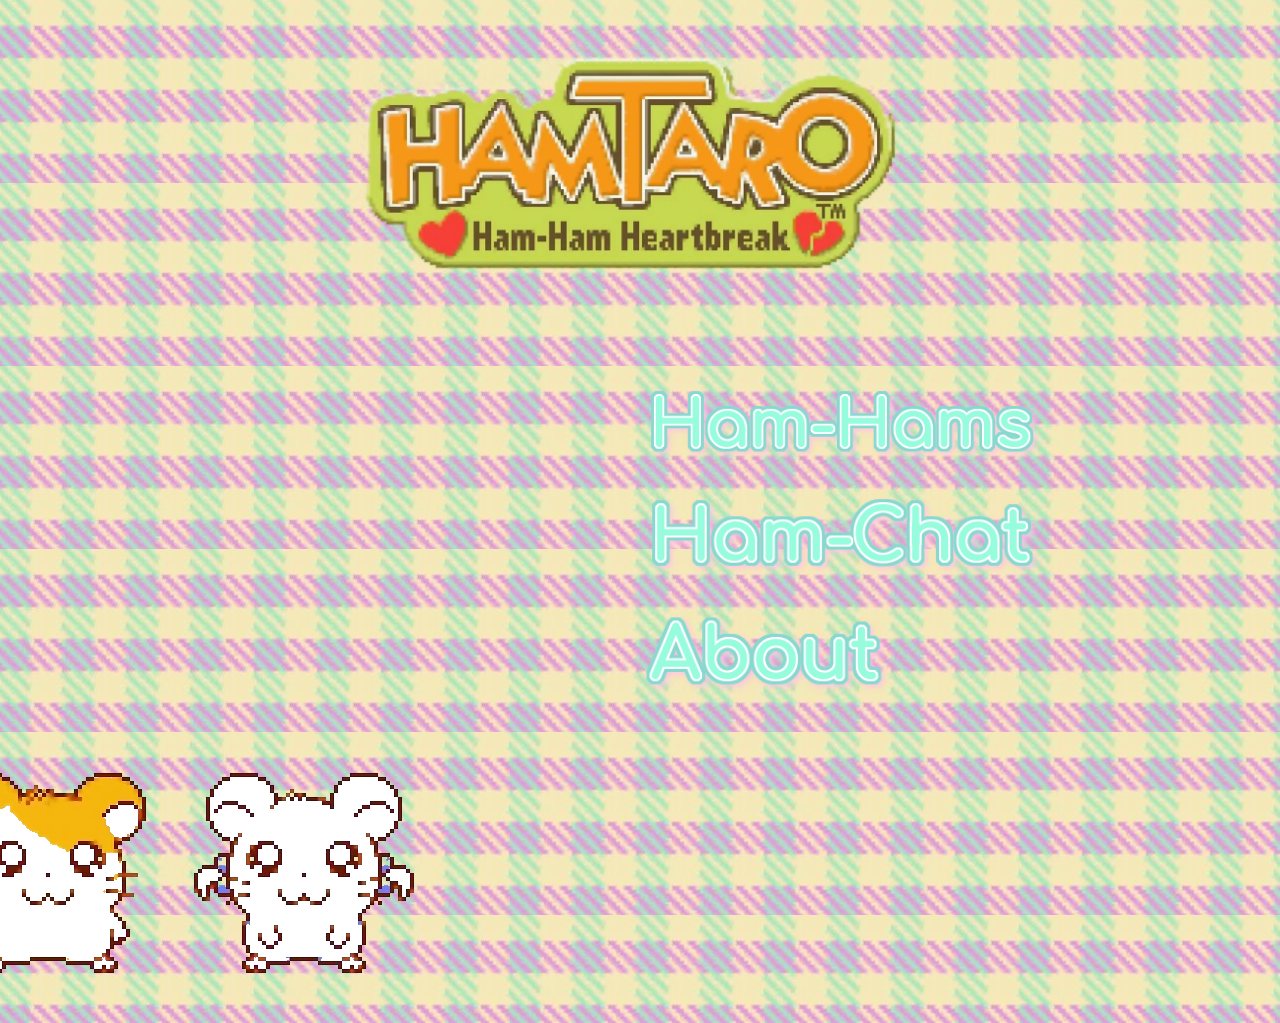
==== index.html @ 34203bef "initial commit" ====
<!DOCTYPE html>

<html lang="en">
    <head>
        <meta name="viewport" content="initial-scale=1, width=device-width">
        <link href="https://cdn.jsdelivr.net/npm/bootstrap@5.0.2/dist/css/bootstrap.min.css" rel="stylesheet" integrity="sha384-EVSTQN3/azprG1Anm3QDgpJLIm9Nao0Yz1ztcQTwFspd3yD65VohhpuuCOmLASjC" crossorigin="anonymous">
        <script src="https://cdn.jsdelivr.net/npm/bootstrap@5.0.2/dist/js/bootstrap.bundle.min.js" integrity="sha384-MrcW6ZMFYlzcLA8Nl+NtUVF0sA7MsXsP1UyJoMp4YLEuNSfAP+JcXn/tWtIaxVXM" crossorigin="anonymous"></script>
        <link href="styles.css" rel="stylesheet">
        <title>Hamtaro</title>
    </head>
    <body style="overflow-x:hidden;background-image: url('imgfiles/homepage/indexbackground.jpeg');">
        <header>
            <div>
            <img alt="titlelogo" class="img-fluid" style="width:50%;height:50%;" src="imgfiles/homepage/heartbreaklogo.png">
            <audio controls autoplay loop>
                <source src="audio/heartbreak1.mp3" type="audio/mpeg" class="visually-hidden">
            </audio>
            </div>
        </header>
        <div class="container-sm"></div>
        <div class="row align-items-start">
            <div class="col">

                <a href="Hamhams.html">
                    <img alt="hamhams" class="img-fluid indexlink" src="imgfiles/navi/hamhams.png">
                </a>
                <a href="Hamchat.html">
                    <img alt="hamhams" class="img-fluid indexlink" src="imgfiles/navi/hamchat.png">
                </a>
                <a href="About.html">
                    <img alt="hamhams" class="img-fluid indexlink" src="imgfiles/navi/about.png" style="height:20%; width:20%;">
                </a>
            </div>
            <div class="col">
        <img alt="titlehams" class="img-fluid" style="position:relative;right:10%;" src="imgfiles/homepage/hamandbij.png">
            </div>
            </div>
    </body>
</html>
---- styles.css ----
.header {
    position: relative;
    text-align: center
}

audio {
    display:none;
}

header{
    text-align: center;
}

.chatlink{
    height: 60px;
        width: 240px;
        position: relative;
        display: block;
        left:400px;
        bottom: 180px;
}

.aboutlink{
    height: 60px;
        width: 150px;
        position: relative;
        display: block;
        left:450px;
        bottom: 190px;
}

.indexlink{
    width:32%;
    height:32%;
    position:relative;
    margin-left:50%;
    margin-top:1%;
}

.indexlink:hover {
    transform: scale(1.2);
}
.aboutlink:hover {
    transform: scale(1.5);
}
.chatlink:hover {
    transform: scale(1.5);
}
.hamlink:hover {
    transform: scale(1.5);
}

h1 {
    font-family: 'Montserrat', sans-serif;
    text-align: center;
    font-size: 30px;
    position: absolute
    top: 17px;
    left: 20px;
    color: white;
    background-color:pink;
}
.container{
    margin-left: auto;
    margin-right: auto;
    padding-left: 15px;
    padding-right: 15px;
    text-align: center;
}
.container1{
    padding-left: 15px;
    padding-right: 15px;
    text-align: center;
}
@media all and (max-width: 1200px) { /* screen size until 1200px */
    body {
        font-size: 1em; /* 1.5x default size */
    }
}
@media all and (max-width: 1000px) { /* screen size until 1000px */
    body {
        font-size: 1.0em; /* 1.2x default size */
        }
    }
@media all and (max-width: 500px) { /* screen size until 500px */
    body {
        font-size: 0.8em; /* 0.8x default size */
        }
    }

.aboutheader{
    position: relative;
    right: 300px;
    top:50px;
}

#hamha, #zuzu, #bye-q, #koochi-q, #frost-t{
    display: none;
}
#nokrmp-p{
    display: none;
    width: 80px;
    height: 80px;

}
.hamchats{

    left:27%;
    width: 100px;
    height: 100px;
    position:relative;
}
.hamidle
{
    width: 100px;
    height: 100px;
position:relative;
}
.navilinks:hover{

    transform: scale(1.5);
}
#btn:hover{

    transform: scale(1.2);
}

#btn{
    background-image:url("imgfiles/hamchats/button.png");
    border-color: white;
    background-size:cover;
    color: #a70000;
    cursor: pointer;
    font-weight:bold;
}
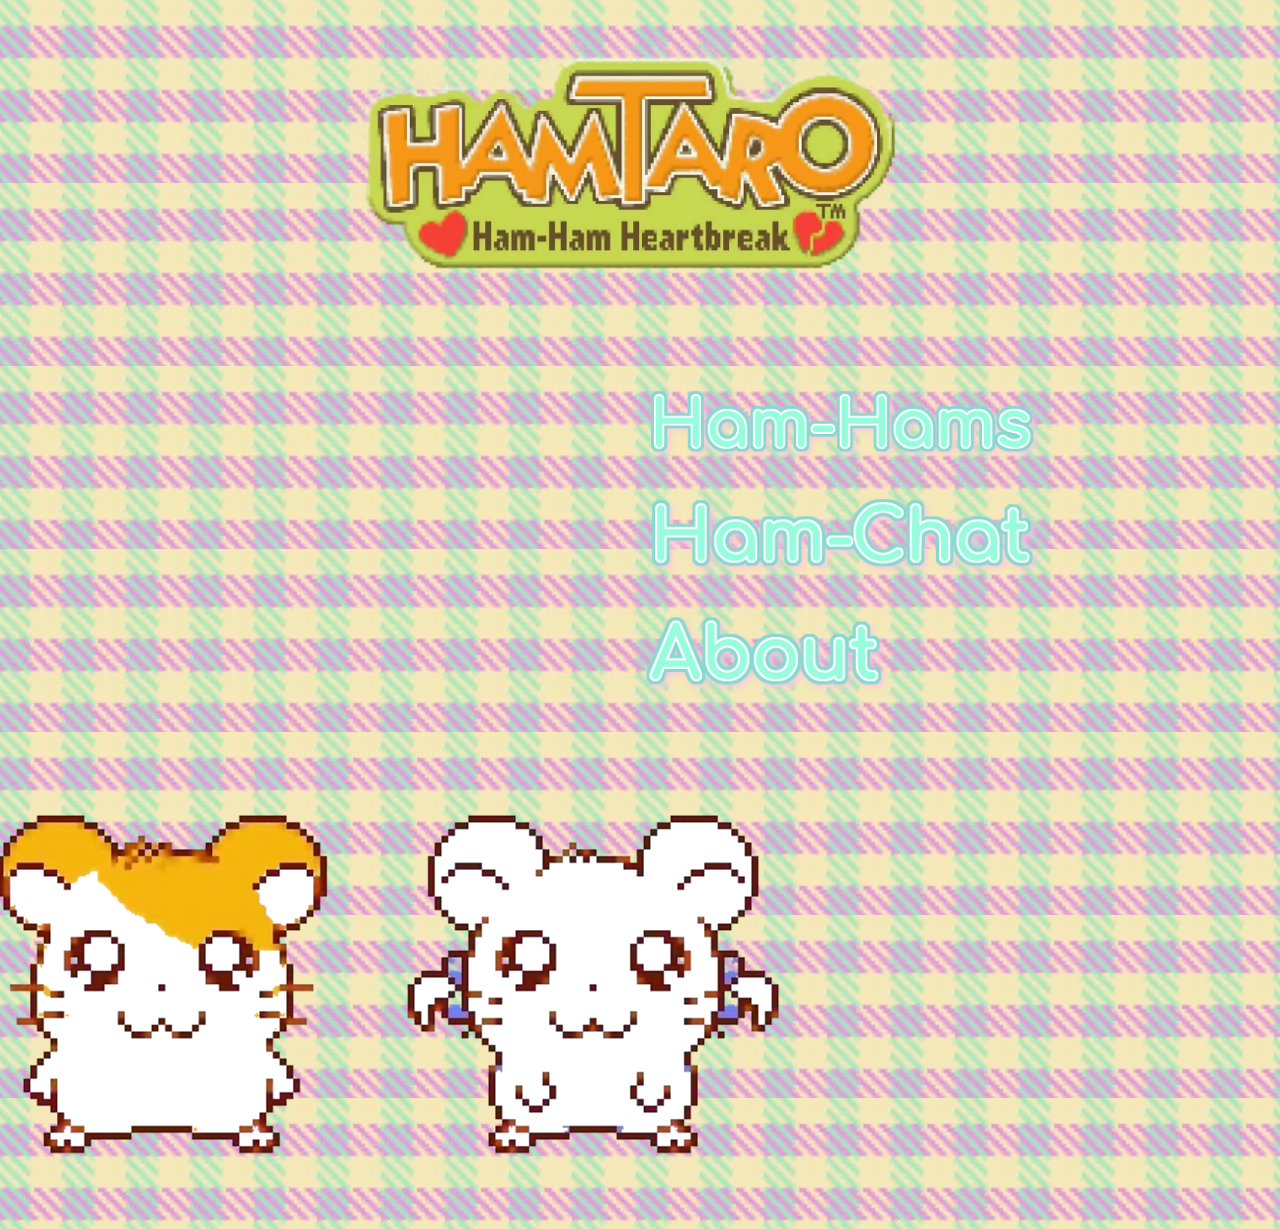
==== commit a5fac55f: "Update index.html" ====
--- a/index.html
+++ b/index.html
@@ -2,16 +2,64 @@
 
 <html lang="en">
     <head>
-        <meta name="viewport" content="initial-scale=1, width=device-width">
+        <meta name="viewport" content="initial-scale=1, width=device-width, height=device-height">
         <link href="https://cdn.jsdelivr.net/npm/bootstrap@5.0.2/dist/css/bootstrap.min.css" rel="stylesheet" integrity="sha384-EVSTQN3/azprG1Anm3QDgpJLIm9Nao0Yz1ztcQTwFspd3yD65VohhpuuCOmLASjC" crossorigin="anonymous">
         <script src="https://cdn.jsdelivr.net/npm/bootstrap@5.0.2/dist/js/bootstrap.bundle.min.js" integrity="sha384-MrcW6ZMFYlzcLA8Nl+NtUVF0sA7MsXsP1UyJoMp4YLEuNSfAP+JcXn/tWtIaxVXM" crossorigin="anonymous"></script>
         <link href="styles.css" rel="stylesheet">
         <title>Hamtaro</title>
+        <style>
+            #logo {
+                width:50%;
+                height:50%;
+            }
+            #aboutnavilink{
+                height:20%;
+                width:20%;
+            }
+            #titlehams{
+                position:relative;
+                right:10%;
+                width:80%;
+            }
+            @media screen and (max-width: 600px){
+                #logo{
+                    width: 100%;
+                    height: 100%;
+                }
+                #hamhamsnavilink{
+                    width: 100%;
+                    height: 120%;
+                    margin-top:10%;
+                    display:block;
+                    margin-right:auto;
+                }
+                #hamchatnavilink{
+                    width: 95%;
+                    height: 95%;
+                    margin-top:10%;
+                    display:block;
+                    margin-right:auto;
+                }
+                #aboutnavilink{
+                    width: 65%;
+                    height: 65%;
+                    margin-top:10%;
+                    position:relative;
+                    left:15%;
+                }
+                #titlehams{
+                margin-top:140%;
+                display:block;
+                right:60%;
+                width:99%;
+                }
+            }
+        </style>
     </head>
     <body style="overflow-x:hidden;background-image: url('imgfiles/homepage/indexbackground.jpeg');">
         <header>
             <div>
-            <img alt="titlelogo" class="img-fluid" style="width:50%;height:50%;" src="imgfiles/homepage/heartbreaklogo.png">
+            <img alt="titlelogo" class="img-fluid" src="imgfiles/homepage/heartbreaklogo.png" id="logo">
             <audio controls autoplay loop>
                 <source src="audio/heartbreak1.mp3" type="audio/mpeg" class="visually-hidden">
             </audio>
@@ -22,18 +70,18 @@
             <div class="col">
 
                 <a href="Hamhams.html">
-                    <img alt="hamhams" class="img-fluid indexlink" src="imgfiles/navi/hamhams.png">
+                    <img alt="hamhams" class="img-fluid indexlink" src="imgfiles/navi/hamhams.png" id="hamhamsnavilink">
                 </a>
                 <a href="Hamchat.html">
-                    <img alt="hamhams" class="img-fluid indexlink" src="imgfiles/navi/hamchat.png">
+                    <img alt="hamhams" class="img-fluid indexlink" src="imgfiles/navi/hamchat.png" id="hamchatnavilink">
                 </a>
                 <a href="About.html">
-                    <img alt="hamhams" class="img-fluid indexlink" src="imgfiles/navi/about.png" style="height:20%; width:20%;">
+                    <img alt="hamhams" class="img-fluid indexlink" src="imgfiles/navi/about.png" id="aboutnavilink">
                 </a>
             </div>
             <div class="col">
-        <img alt="titlehams" class="img-fluid" style="position:relative;right:10%;" src="imgfiles/homepage/hamandbij.png">
+        <img alt="titlehams" id="titlehams" class="img-fluid" src="imgfiles/homepage/hamandbij.png">
             </div>
             </div>
     </body>
-</html>+</html>
